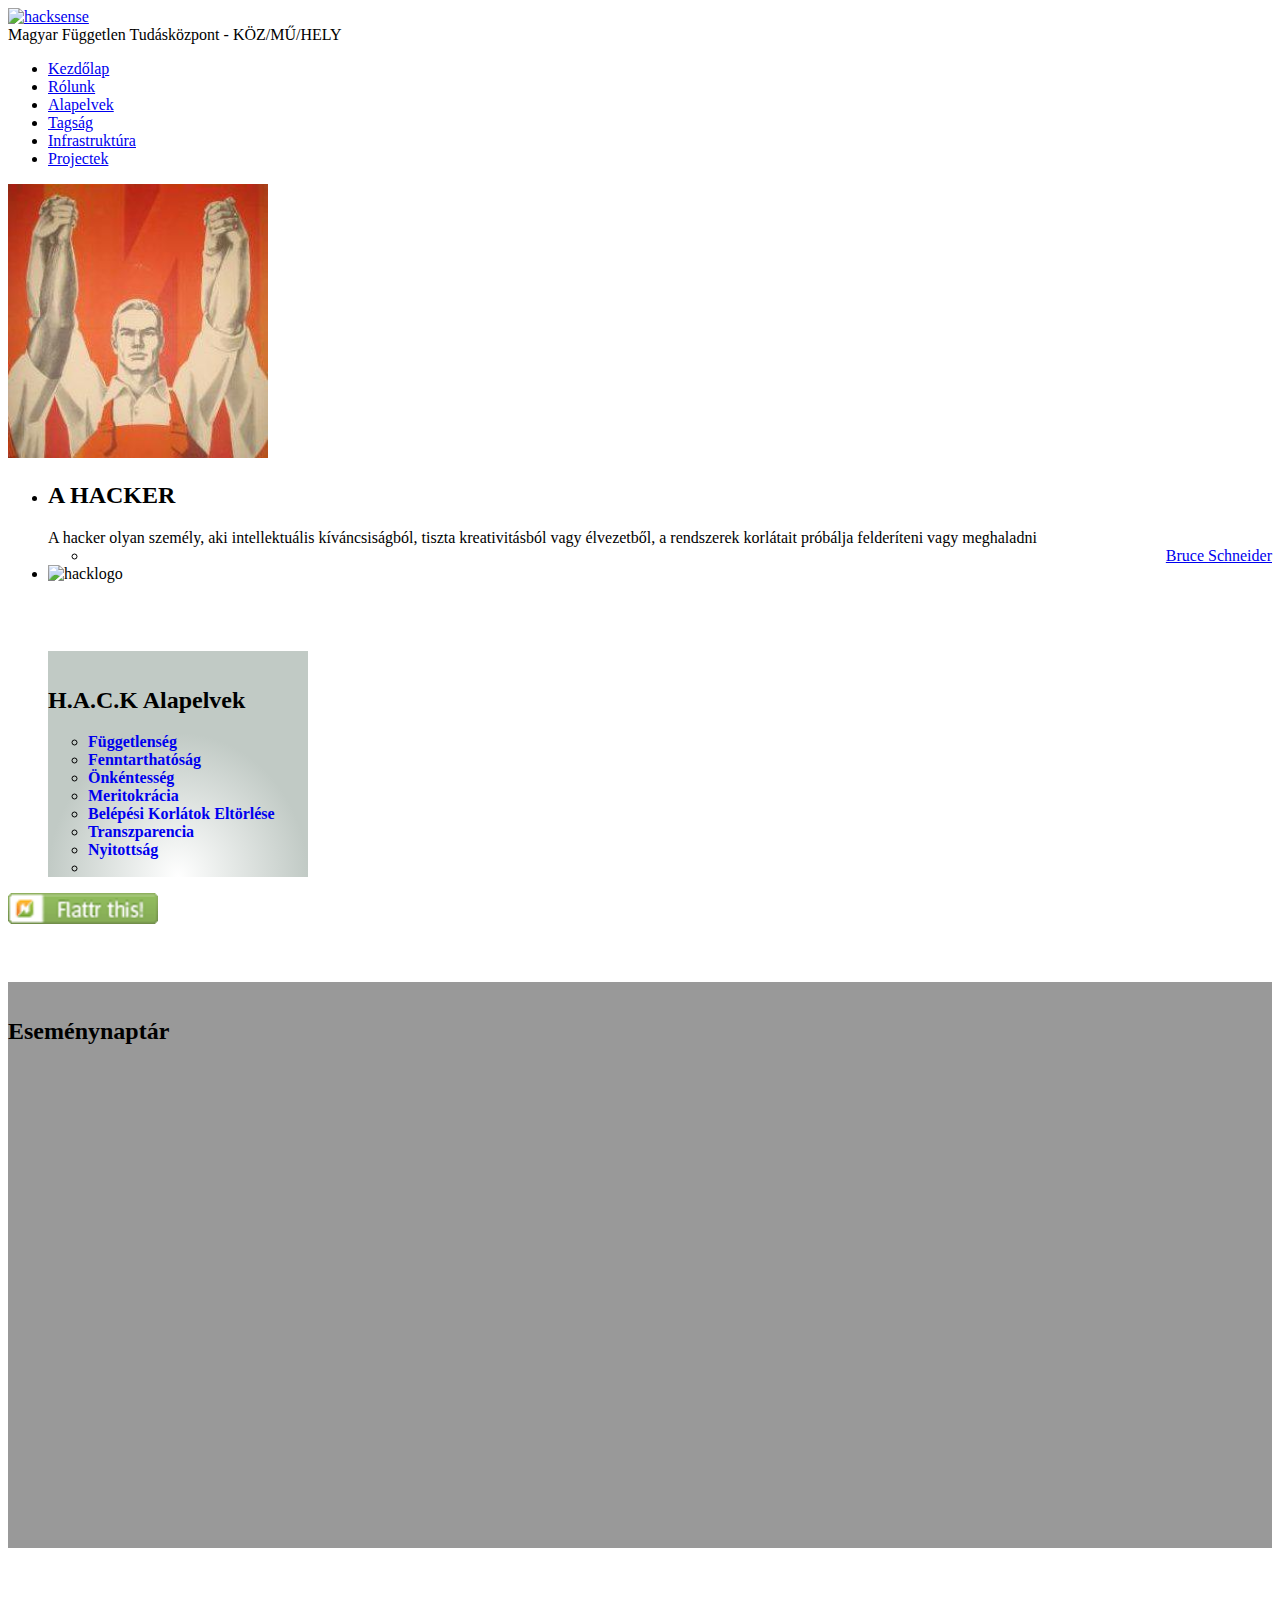
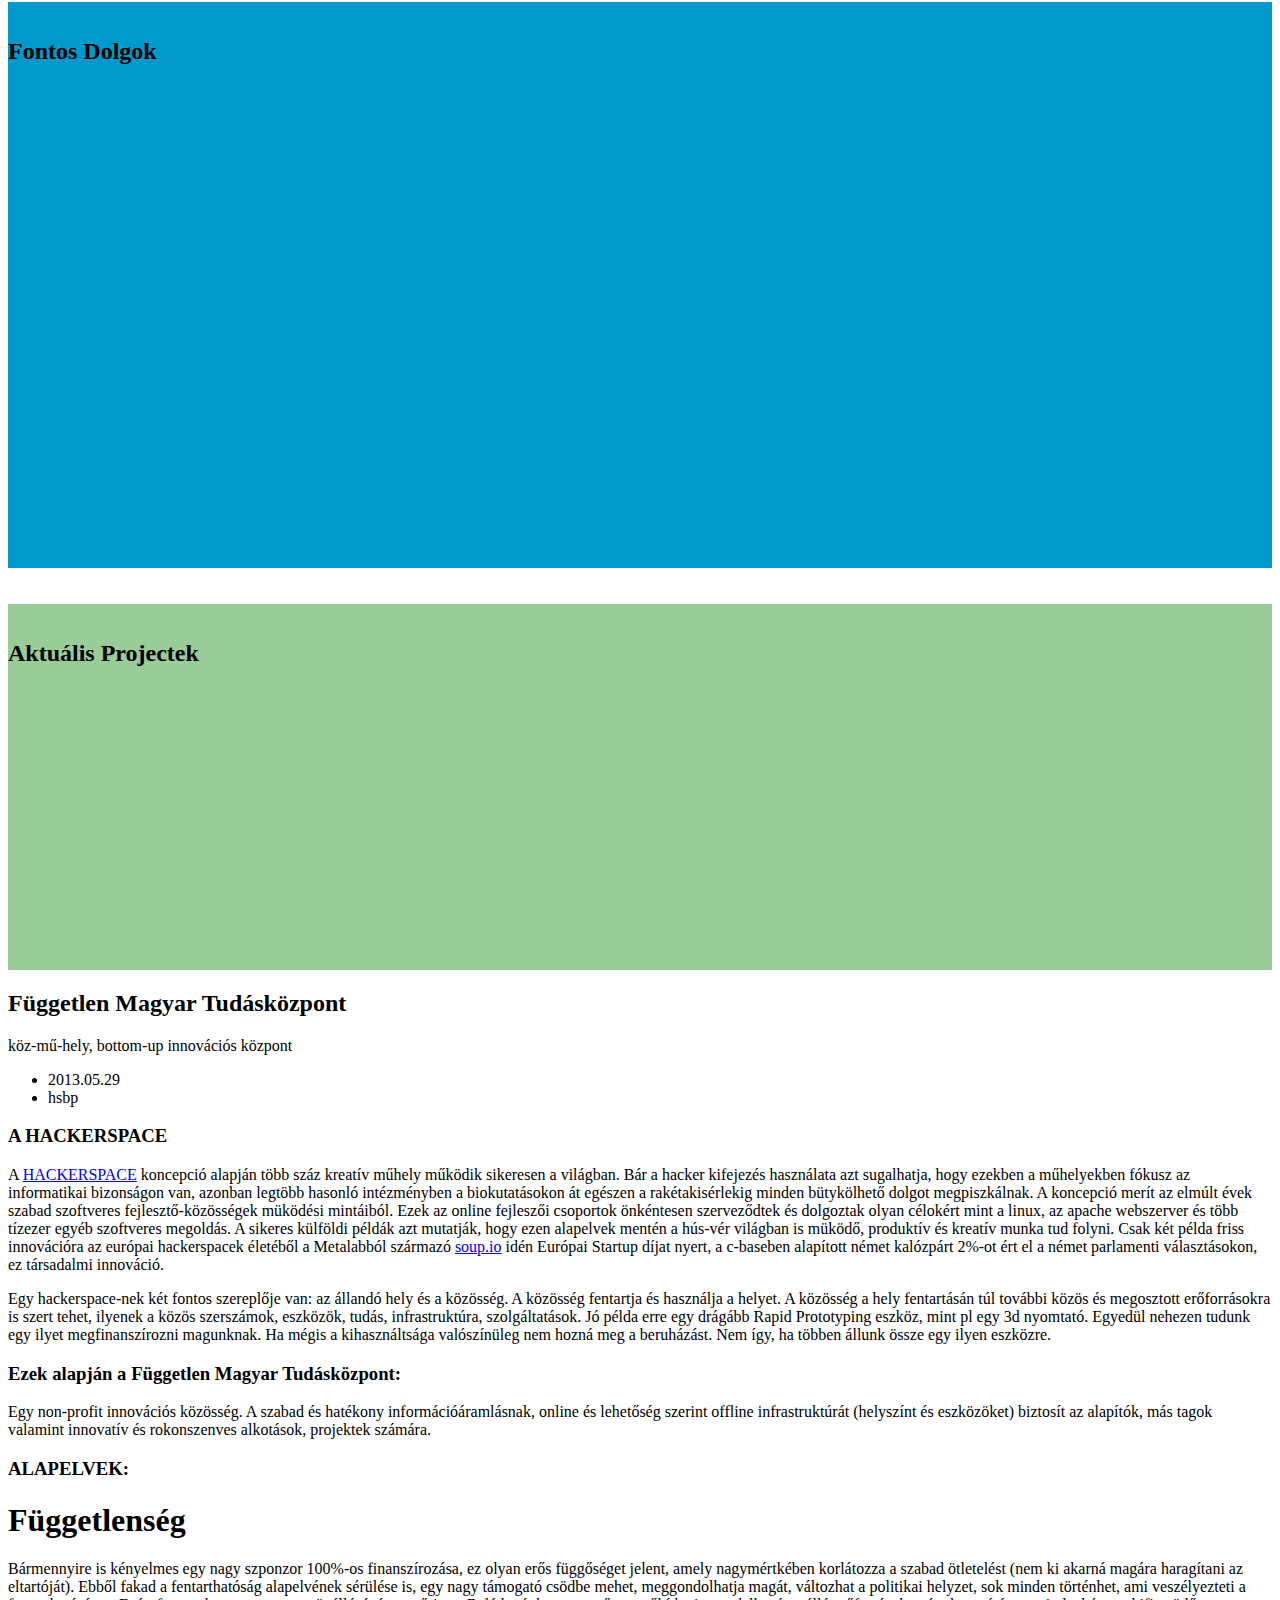
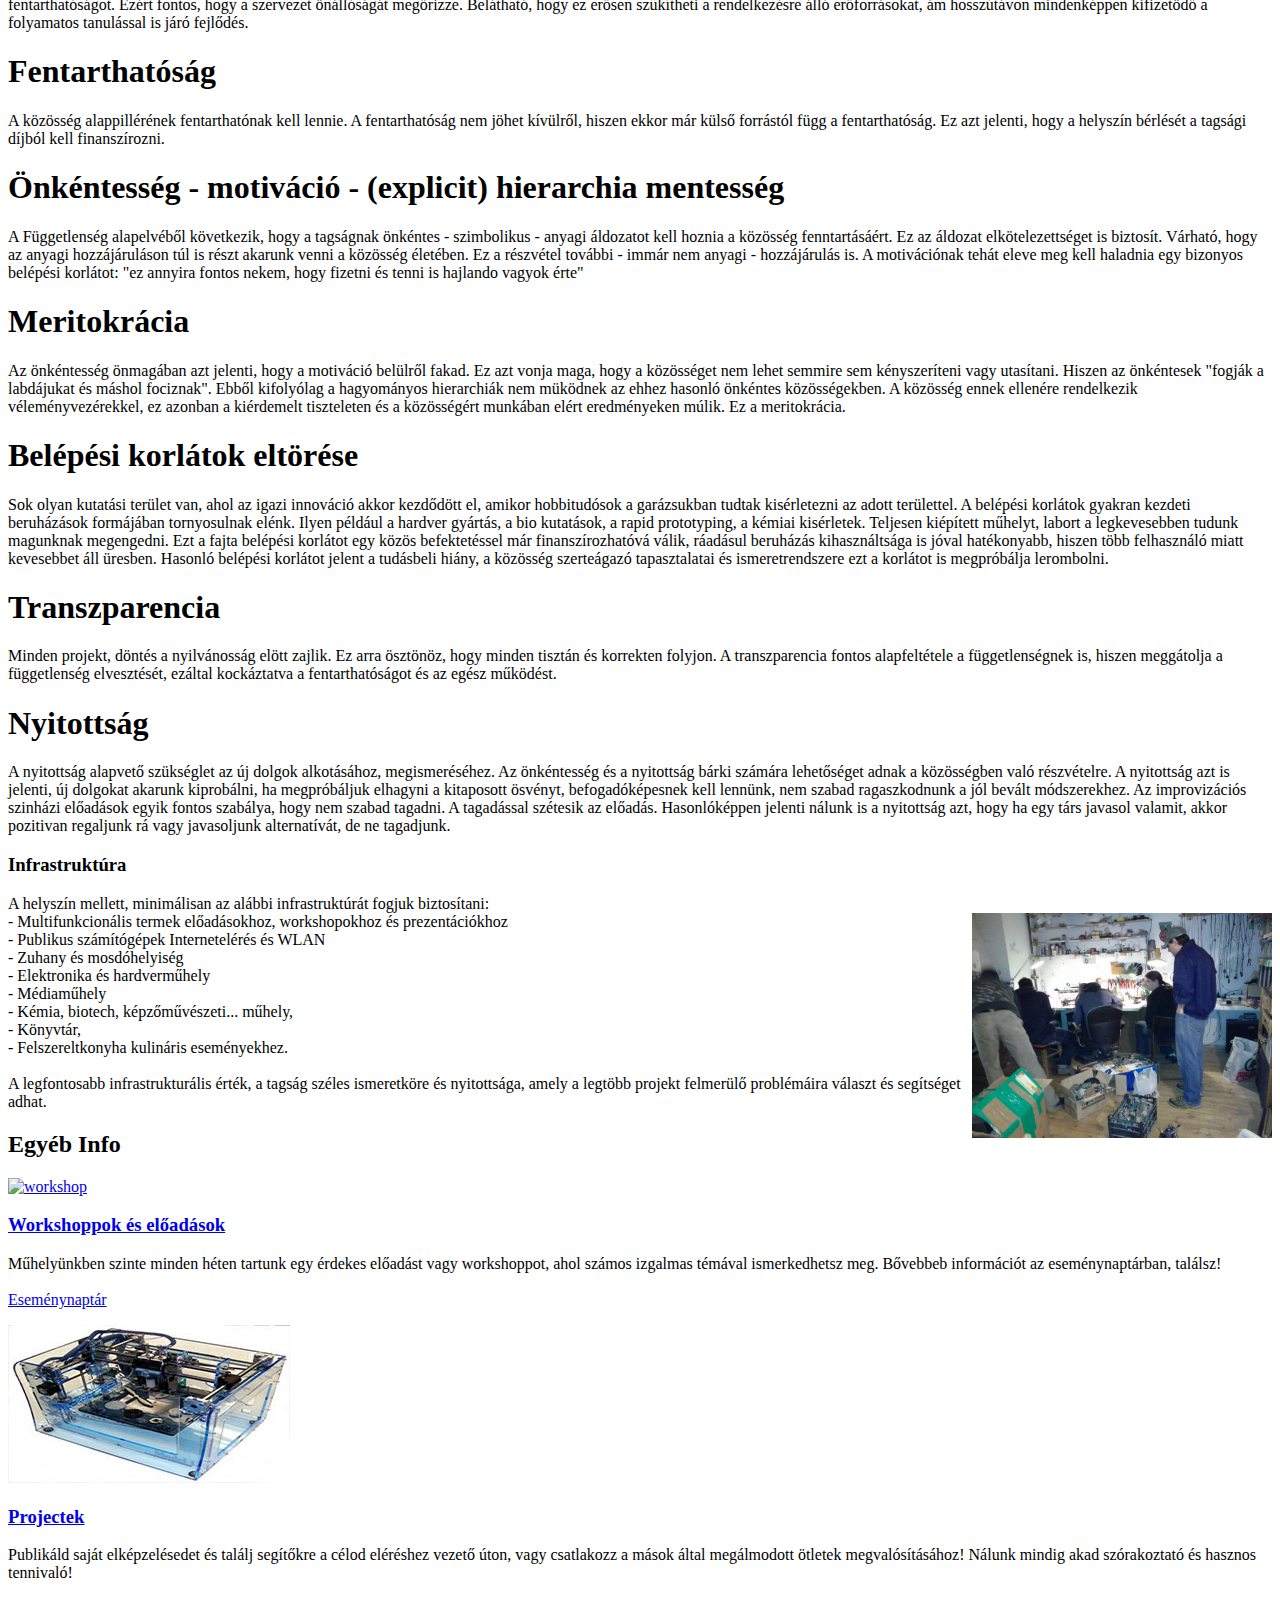
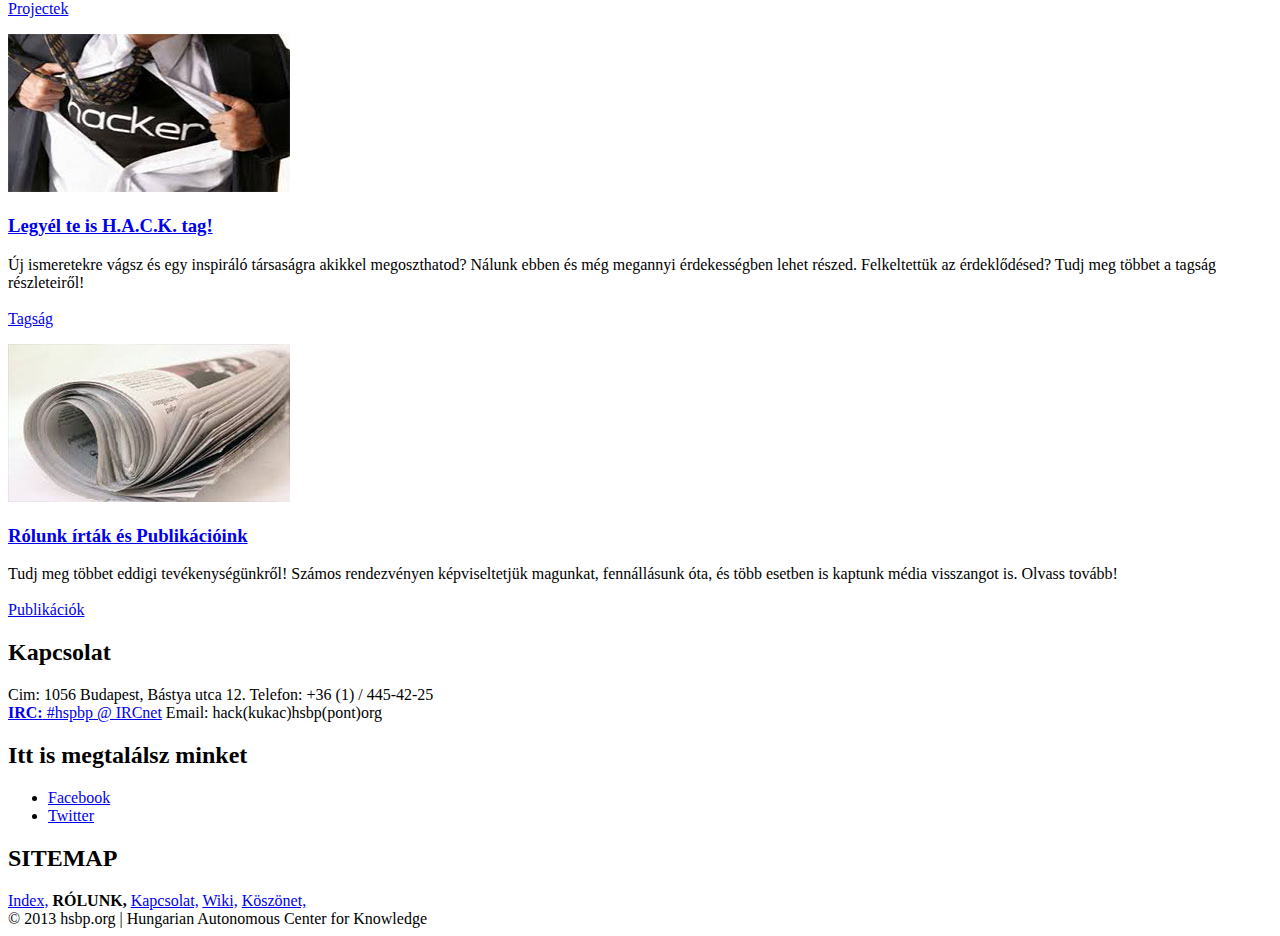
==== rolunk.html @ fc4efa39 "Merge cc0c137c4a1574e6e45fe74a46dc48fb0e672f43 into 960f0e9557096fedeb473e2501be652474345dc0" ====
<!DOCTYPE HTML>
<!--
	This page was created for the Hungarian Autonomous Center for Knowledge aka. H.A.C.K. On this page you will find info about    the H.A.C.K. organisation.
    Author: TesseracT 
    Mail: tesseract(at)mailbox(dot)hu
    Based on the template TXT from n33 on http://html5up.net
-->
<html>
<head>
<title>H.A.C.K. - Hungarian Autonomous Center for Knowledge</title>
<meta http-equiv="content-type" content="text/html; charset=utf-8" />
<meta name="description" content="This webpage was created to advertise the H.A.C.K. to new visitors." />
<meta name="keywords" content="hack, hackerspace, hacker, bastya utca, muhely" />
<link href="http://fonts.googleapis.com/css?family=Open+Sans:400,700|Open+Sans+Condensed:700" rel="stylesheet" />
<script src="js/jquery-1.9.1.min.js"></script>
<script src="js/config.js"></script>
<script src="js/skel.min.js"></script>
<script src="js/skel-ui.min.js"></script>
<script src="js/hsbp.js?v=201305262"></script>
<noscript>
<link rel="stylesheet" href="css/skel-noscript.css" />
<link rel="stylesheet" href="css/style.css" />
<link rel="stylesheet" href="css/style-desktop.css" />
</noscript>
<style>
li.nobutton {
	list-style-type: none;
}
#brucequote {
	text-align: right
}
#alapelvek_conainer {
	padding-top: 1em;
	width: 260px;
	background: #C1CAC5;
}
a.alapelvek_lista {
	text-decoration: none;
}
a.alapelvek_lista:hover {
	text-transform: uppercase;
	background: #000;
	color: #FFF;
	border-radius: 4px;
	padding: 10px;
}
#alapelvek {
	text-transform: capitalize;
	font-weight: bold;
	width: 260px;
	/* CSS Gradient Effect */ 
	background-image: -ms-radial-gradient(center bottom, ellipse farthest-side, #FFFFFF 0%, #C1CAC5 100%);
	background-image: -moz-radial-gradient(center bottom, ellipse farthest-side, #FFFFFF 0%, #C1CAC5 100%);
	background-image: -o-radial-gradient(center bottom, ellipse farthest-side, #FFFFFF 0%, #C1CAC5 100%);
	background-image: -webkit-gradient(radial, center bottom, 0, center bottom, 487, color-stop(0, #FFFFFF), color-stop(1, #C1CAC5));
	background-image: -webkit-radial-gradient(center bottom, ellipse farthest-side, #FFFFFF 0%, #C1CAC5 100%);
	background-image: radial-gradient(ellipse farthest-side at center bottom, #FFFFFF 0;/* /CSS Gradient Effect */
}
#calendarbox {
}
#importantbox {
}
#projectbox {
}
</style>
</head><body>

<!-- Header -->
<header id="header">
  <div id="hacksensecontainer"><a href="#" id="logo"><img id="hacksense" width="140" height="45" alt="hacksense" src="http://vsza.hu/hacksense-png/"></a></div>
  <div class="logo">
    <div class="bylineheader">Magyar Független Tudásközpont - KÖZ/MŰ/HELY</div>
  </div>
</header>
<!-- /Header --> 

<!-- Nav -->
<nav id="nav" class="skel-ui-fixed">
  <ul>
    <li><a href="index.html">Kezdőlap</a></li>
    <li class="current_page_item"><a href="rolunk.html">Rólunk</a></li>
    <li><a href="#alapelvek" class="scroll">Alapelvek</a></li>
    <li><a href="#">Tagság</a></li>
    <li><a href="#infrastruktura" class="scroll">Infrastruktúra</a></li>
    <li><a href="#">Projectek</a></li>
  </ul>
</nav>
<!-- /Nav --> 

<!-- Main -->
<div id="main-wrapper">
  <div id="main" class="container">
    <div class="row">
      <div class="3u">
        <div class="sidebar"> 
          
          <!-- Sidebar -->
          
          <section> 
            <!-- Hackerek -->
            <div class="hackers"> <img class="centered dropshadow rounded20" width="260" src="images/elvtars.jpg" alt="elvtars image">
              <ul class="style2">
                <li>
                  <article class="is-post-summary">
                    <h2 class="centered"> A HACKER </h2>
                    <section class="leftalign">A hacker olyan személy, aki intellektuális kíváncsiságból, tiszta kreativitásból vagy élvezetből, a rendszerek korlátait próbálja felderíteni vagy meghaladni
                      <ul id="brucequote" class="meta">
                        <li class="comments "><a target="_blank" href="http://www.mediakutato.hu/cikk/2002_03_osz/01_hackerek/03.html">Bruce Schneider</a></li>
                      </ul>
                    </section>
                  </article>
                  
                  <!-- /Hackerek --> 
                </li>
                <!-- Hacklogo -->
                <li>
                  <article class="is-post-summary"><img height="195" width="260"  src="images/hack.gif" alt="hacklogo"> </article>
                </li>
                <!-- /Hacklogo -->
              </ul>
              <br>
              <br>
              <ul>
                <!-- Alapelvek -->
                <li class="nobutton">
                  <article class="is-post-summary">
                    <div class="dropshadow rounded20 centered" id="alapelvek_conainer">
                      <h2>H.A.C.K Alapelvek</h2>
                      <div id="alapelvek" class="centered rounded20">
                        <ul class="">
                          <li><a class="alapelvek_lista" href="#fuggetlenseg">függetlenség</a></li>
                          <li><a class="alapelvek_lista" href="#fenntarthatosag">fenntarthatóság</a></li>
                          <li><a class="alapelvek_lista" href="#onkentesseg">önkéntesség</a></li>
                          <li><a class="alapelvek_lista" href="#meritokracia">meritokrácia</a></li>
                          <li><a class="alapelvek_lista" href="#belepes">belépési korlátok eltörlése</a></li>
                          <li><a class="alapelvek_lista" href="#transzparencia">transzparencia</a></li>
                          <li><a class="alapelvek_lista" href="#nyitottsag">nyitottság</a></li>
                          <li>&nbsp;</li>
                        </ul>
                      </div>
                    </div>
                  </article>
                </li>
              </ul>
              <!-- Alapelvek --> 
              
              <!-- Flattr-->
              <div class="centered" > <a target="_blank"  href="http://flattr.com/thing/16189/Hungarian-Autonomous-Center-for-Knowledge"><img class="pushdown" width="150"  alt="flatr"  src="images/flattr.gif"></a></div>
              <!-- /Flattr--> 
              <br>
              <br>
              <br>
              <!-- Esemenynaptar Doboz. A CSS valltozni fog ezekben a dobozokban ezert vannak itt definialva.-->
              <div  class="centered dropshadow rounded20" style="height:550px; background:#999; padding-top: 1em;">
                <h2>Eseménynaptár</h2>
                <div id="calendarbox"></div>
              </div>
              <!-- /Esemenynaptar Doboz--> 
              <br>
              <br>
              <br>
              <!-- Fontos Dolgok Doboz-->
              <div  class="centered dropshadow rounded20" style="height:550px; background:#09C; padding-top: 1em;">
                <h2>Fontos Dolgok</h2>
                <div id="importantbox"></div>
              </div>
              <!-- /Fontos dolgok Doboz--> 
              <br>
              <br>
              <div  class="centered dropshadow rounded20" style="height:350px; background:#9C9; padding-top: 1em;">
                <h2>Aktuális Projectek</h2>
                <div id="projectbox"></div>
              </div>
            </div>
            <!-- /Sidebar --> 
          </section>
        </div>
      </div>
      <div class="9u skel-cell-mainContent">
        <div class="content content-right"> 
          
          <!-- Content -->
          
          <article class="is-page-content">
            <header>
              <h2 style="line-height:inherit">Független Magyar Tudásközpont</h2>
              <span class="byline">köz-mű-hely, bottom-up innovációs központ</span>
              <ul class="meta">
                <li class="timestamp">2013.05.29</li>
                <li class="comments">hsbp</li>
              </ul>
            </header>
            <section>
              <h3>A HACKERSPACE</h3>
              <p>A <a target="_blank" href="http://en.wikipedia.org/wiki/Hackerspace">HACKERSPACE</a> koncepció alapján több száz kreatív műhely működik sikeresen a világban. Bár a hacker kifejezés használata azt sugalhatja, hogy ezekben a műhelyekben fókusz az informatikai bizonságon van, azonban legtöbb hasonló intézményben a biokutatásokon át egészen a rakétakisérlekig minden bütykölhető dolgot megpiszkálnak. A koncepció merít az elmúlt évek szabad szoftveres fejlesztő-közösségek müködési mintáiból. Ezek az online fejleszői csoportok önkéntesen szerveződtek és dolgoztak olyan célokért mint a linux, az apache webszerver és több tízezer egyéb szoftveres megoldás. A sikeres külföldi példák azt mutatják, hogy ezen alapelvek mentén a hús-vér világban is müködő, produktív és kreatív munka tud folyni. Csak két példa friss innovációra az európai hackerspacek életéből a Metalabból származó <a target="_blank" href="http://www.soup.io/">soup.io</a> idén Európai Startup díjat nyert, a c-baseben alapított német kalózpárt 2%-ot ért el a német parlamenti választásokon, ez társadalmi innováció.</p>
              <p>Egy hackerspace-nek két fontos szereplője van: az állandó hely és a közösség. A közösség fentartja és használja a helyet. A közösség a hely fentartásán túl további közös és megosztott erőforrásokra is szert tehet, ilyenek a közös szerszámok, eszközök, tudás, infrastruktúra, szolgáltatások. Jó példa erre egy drágább Rapid Prototyping eszköz, mint pl egy 3d nyomtató. Egyedül nehezen tudunk egy ilyet megfinanszírozni magunknak. Ha mégis a kihasználtsága valószínüleg nem hozná meg a beruházást. Nem így, ha többen állunk össze egy ilyen eszközre.</p>
              <h3>Ezek alapján a Független Magyar Tudásközpont:</h3>
              <p>Egy non-profit innovációs közösség. A szabad és hatékony információáramlásnak, online és lehetőség szerint offline infrastruktúrát (helyszínt és eszközöket) biztosít az alapítók, más tagok valamint innovatív és rokonszenves alkotások, projektek számára.</p>
              <h3>ALAPELVEK:</h3>
              <a name="fuggetlenseg" id="fuggetlenseg"></a>
              <h1>Függetlenség</h1>
              <p>Bármennyire is kényelmes egy nagy szponzor 100%-os finanszírozása, ez olyan erős függőséget jelent, amely nagymértkében korlátozza a szabad ötletelést (nem ki akarná magára haragítani az eltartóját). Ebből fakad a fentarthatóság alapelvének sérülése is, egy nagy támogató csödbe mehet, meggondolhatja magát, változhat a politikai helyzet, sok minden történhet, ami veszélyezteti a fentarthatóságot. Ezért fontos, hogy a szervezet önállóságát megőrizze.
                Belátható, hogy ez erősen szűkítheti a rendelkezésre álló erőforrásokat, ám hosszútávon mindenképpen kifizetödő a folyamatos tanulással is járó fejlődés.</p>
              <a name="fenntarthatosag" id="fenntarthatosag"></a>
              <h1>Fentarthatóság</h1>
              <p>A közösség alappillérének fentarthatónak kell lennie. A fentarthatóság nem jöhet kívülről, hiszen ekkor már külső forrástól függ a fentarthatóság. Ez azt jelenti, hogy a helyszín bérlését a tagsági díjból kell finanszírozni.</p>
              <a name="onkentesseg" id="onkentesseg"></a>
              <h1>Önkéntesség - motiváció - (explicit) hierarchia mentesség</h1>
              <p>A Függetlenség alapelvéből következik, hogy a tagságnak önkéntes - szimbolikus - anyagi áldozatot kell hoznia a közösség fenntartásáért. Ez az áldozat elkötelezettséget is biztosít. Várható, hogy az anyagi hozzájáruláson túl is részt akarunk venni a közösség életében. Ez a részvétel további - immár nem anyagi - hozzájárulás is. A motivációnak tehát eleve meg kell haladnia egy bizonyos belépési korlátot: "ez annyira fontos nekem, hogy fizetni és tenni is hajlando vagyok érte"</p>
              <a name="meritkracia" id="meritokracia"></a>
              <h1>Meritokrácia</h1>
              <p>Az önkéntesség önmagában azt jelenti, hogy a motiváció belülről fakad. Ez azt vonja maga, hogy a közösséget nem lehet semmire sem kényszeríteni vagy utasítani. Hiszen az önkéntesek "fogják a labdájukat és máshol fociznak". Ebből kifolyólag a hagyományos hierarchiák nem müködnek az ehhez hasonló önkéntes közösségekben. A közösség ennek ellenére rendelkezik véleményvezérekkel, ez azonban a kiérdemelt tiszteleten és a közösségért munkában elért eredményeken múlik. Ez a meritokrácia.</p>
              <a name="belepes" id="belepes"></a>
              <h1>Belépési korlátok eltörése</h1>
              <p>Sok olyan kutatási terület van, ahol az igazi innováció akkor kezdődött el, amikor hobbitudósok a garázsukban tudtak kisérletezni az adott területtel. A belépési korlátok gyakran kezdeti beruházások formájában tornyosulnak elénk. Ilyen például a hardver gyártás, a bio kutatások, a rapid prototyping, a kémiai kisérletek. Teljesen kiépített műhelyt, labort a legkevesebben tudunk magunknak megengedni. Ezt a fajta belépési korlátot egy közös befektetéssel már finanszírozhatóvá válik, ráadásul beruházás kihasználtsága is jóval hatékonyabb, hiszen több felhasználó miatt kevesebbet áll üresben.
                Hasonló belépési korlátot jelent a tudásbeli hiány, a közösség szerteágazó tapasztalatai és ismeretrendszere ezt a korlátot is megpróbálja lerombolni.</p>
              <a name="transzparencia" id="transzparencia"></a>
              <h1>Transzparencia</h1>
              <p>Minden projekt, döntés a nyilvánosság elött zajlik. Ez arra ösztönöz, hogy minden tisztán és korrekten folyjon.
                A transzparencia fontos alapfeltétele a függetlenségnek is, hiszen meggátolja a függetlenség elvesztését, ezáltal kockáztatva a fentarthatóságot és az egész működést.</p>
              <a name="nyitottsag" id="nyitottsag"></a>
              <h1>Nyitottság</h1>
              <p>A nyitottság alapvető szükséglet az új dolgok alkotásához, megismeréséhez. Az önkéntesség és a nyitottság bárki számára lehetőséget adnak a közösségben való részvételre. A nyitottság azt is jelenti, új dolgokat akarunk kiprobálni, ha megpróbáljuk elhagyni a kitaposott ösvényt, befogadóképesnek kell lennünk, nem szabad ragaszkodnunk a jól bevált módszerekhez.
                Az improvizációs szinházi előadások egyik fontos szabálya, hogy nem szabad tagadni. A tagadással szétesik az előadás. Hasonlóképpen jelenti nálunk is a nyitottság azt, hogy ha egy társ javasol valamit, akkor pozitivan regaljunk rá vagy javasoljunk alternatívát, de ne tagadjunk.</p>
              <a name="infrastruktura" id="infrastruktura"></a>
              <h3>Infrastruktúra</h3>
              <p>A helyszín mellett, minimálisan az alábbi infrastruktúrát fogjuk biztosítani:<br>
                <img class="rounded20 dropshadow" style="float:right;" width="300" src="images/hacking.jpg" alt="hackers hacking"> - Multifunkcionális termek előadásokhoz, workshopokhoz és prezentációkhoz<br>
                - Publikus számítógépek Internetelérés és WLAN<br>
                - Zuhany és mosdóhelyiség<br>
                - Elektronika és hardverműhely<br>
                - Médiaműhely<br>
                - Kémia, biotech, képzőművészeti... műhely,<br>
                - Könyvtár,<br>
                - Felszereltkonyha kulináris eseményekhez.<br>
                <br>
                A legfontosabb infrastrukturális érték, a tagság széles ismeretköre és
                nyitottsága, amely a legtöbb projekt felmerülő problémáira választ és segítséget
                adhat. 
            </section>
          </article>
          
          <!-- /Content --> 
          
        </div>
      </div>
    </div>
    <div class="row">
      <div class="12u"> 
        
        <!-- 4Bejegyzés Doboz -->
        <section class="is-features">
          <h2 class="major"><span>Egyéb Info</span></h2>
          <div>
            <div class="row">
              <div class="3u"> 
                
                <!-- Bejegyzés 1 -->
                <section class="is-feature"> <a href="#" class="image image-full"><img class="dropshadow" src="images/workshopp.png" alt="workshop" /></a>
                  <h3><a href="#">Workshoppok és előadások</a></h3>
                  <p>Műhelyünkben szinte minden héten tartunk egy érdekes előadást vagy workshoppot, ahol számos izgalmas témával ismerkedhetsz meg. Bővebbeb információt az eseménynaptárban, találsz!<br>
                    <br>
                    <a href="#" class="button">Eseménynaptár</a></p>
                </section>
                <!-- /Bejegyzés 1 --> 
                
              </div>
              <div class="3u"> 
                
                <!-- Bejegyzés 2 -->
                <section class="is-feature"> <a href="#" class="image image-full"><img src="images/3dprinter.jpg" class="dropshadow" alt="project" /></a>
                  <h3><a href="#">Projectek</a></h3>
                  <p>Publikáld saját elképzelésedet és találj segítőkre a célod eléréshez vezető úton, vagy csatlakozz a mások által megálmodott ötletek megvalósításához! Nálunk mindig akad szórakoztató és hasznos tennivaló!<br>
                    <br>
                    <a href="#" class="button button-alt">Projectek</a></p>
                </section>
                <!-- /Bejegyzés 2 --> 
                
              </div>
              <div class="3u"> 
                
                <!-- Bejegyzés 3 -->
                <section class="is-feature"> <a href="#" class="image image-full"><img class="dropshadow" src="images/becomehacker.jpg" alt="" /></a>
                  <h3><a href="#">Legyél te is H.A.C.K. tag!</a></h3>
                  <p>Új ismeretekre vágsz és egy inspiráló társaságra akikkel megoszthatod? Nálunk ebben és még megannyi érdekességben lehet részed. Felkeltettük az érdeklődésed? Tudj meg többet a tagság részleteiről!<br>
                    <br>
                    <a href="#" class="button ">Tagság</a></p>
                </section>
                <!-- /Bejegyzés 3 --> 
                
              </div>
              <div class="3u"> 
                
                <!-- Bejegyzés 4 -->
                <section class="is-feature"> <a href="#" class="image image-full"><img class="dropshadow" src="images/newspaper.jpg" alt="" /></a>
                  <h3><a href="http://getlamp.com">Rólunk írták és Publikációink</a></h3>
                  <p>Tudj meg többet eddigi tevékenységünkről! Számos rendezvényen képviseltetjük magunkat, fennállásunk óta, és több esetben is kaptunk média visszangot is. Olvass tovább!<br>
                    <br>
                    <a href="#" class="button button-alt">Publikációk</a></p>
                </section>
                <!-- /Bejegyzés 4 --> 
                
              </div>
            </div>
          </div>
        </section>
        <!-- /4Bejegyzés Doboz --> 
        
      </div>
    </div>
  </div>
</div>
<!-- /Main -->

<footer id="footer" class="container">
  <div class="row">
    <div class="12u"> 
      <!-- Kapcsolat -->
      <section> <a name="contact" id="contact"></a>
        <h2 class="major"><span>Kapcsolat</span></h2>
        Cim: 1056 Budapest, Bástya utca 12. Telefon: +36 (1) / 445-42-25 <br>
        <a href="#"><b>IRC:</b> #hspbp @ IRCnet</a> Email: hack(kukac)hsbp(pont)org </section>
      <!-- /Kapcsolat --> 
      <!-- Social -->
      <section>
        <h2 class="major"><span>Itt is megtalálsz minket</span></h2>
        <ul class="contact">
          <li><a href="http://www.facebook.com/hackerspace.budapest" target="_blank" class="facebook">Facebook</a></li>
          <li><a href="http://twitter.com/hackerspacebp" target="_blank" class="twitter">Twitter</a></li>
        </ul>
      </section>
      <!-- /Social --> 
      <!-- Sitemap -->
      <section>
        <h2 class="major"><span>SITEMAP</span></h2>
        <a href="index.html">Index,</a> <b>RÓLUNK,</b> <a href="#">Kapcsolat,</a> <a href="http//hsbp.org">Wiki,</a> <a href="#">Köszönet,</a> 
        <!-- /Sitemap -->
        
        <div class="row"> 
          
          <!-- Copyright -->
          <div id="copyright"> &copy; 2013 hsbp.org | Hungarian Autonomous Center for Knowledge </div>
          <!-- /Copyright --> 
          
        </div>
      </section>
    </div>
  </div>
</footer>
<!-- /Footer -->

</body>
</html>
---- css/style.css ----
/*
Ez a file minig betöltődik. Itt található a legtöbb tartalmi elemre vonatkozó defeinició
*/

/*
 Globális stilus definiciók az arculathoz 
 */

* {
	-moz-box-sizing: border-box;
	-webkit-box-sizing: border-box;
	-o-box-sizing: border-box;
	-ms-box-sizing: border-box;
	box-sizing: border-box;
}
body {
	font-family: 'Open Sans', sans-serif;
	font-weight: 400;
	background: #f2f5f3;
	color: #6b7770;
	font-size: 11.5pt;
	line-height: 2em;
}
h1, h2, h3, h4, h5, h6, h7 {
	font-family: 'Open Sans Condensed', sans-serif;
	font-weight: 700;
	text-transform: uppercase;
	color: #6b7770;
}
h1 a, h2 a, h3 a, h4 a, h5 a, h6 a, h7 a {
	text-decoration: none;
	color: inherit;
}
h2.major {
	position: relative;
	border-top: solid 5px #e7eae8;
}
h2.major span {
	background: #fff;
	position: relative;
	display: inline-block;
}
#footer h2.major span {
	background: #f2f5f3;
}
a {
	color: #006376;
	text-decoration: underline;
}
a:hover {
	text-decoration: blink;
}
form {
}
form input, form select, form textarea {
	-webkit-appearance: none;
}
br.clear {
	clear: both;
}
p, ul, ol, dl, table {
	margin-bottom: 3em;
}
section, article {
	margin-bottom: 6em;
}
section > :last-child, article > :last-child {
	margin-bottom: 0;
}
section:last-child, article:last-child {
	margin-bottom: 0;
}
.image {
	position: relative;
	display: inline-block;
	border-radius: 8px;
}
.image img {
	display: block;
	width: 100%;
	border-radius: 8px;
}
/*********************************
Egyéni Oszálydefiníciók
*********************************/
.centered {
	text-align: center;
}
.leftalign {
	text-align: left;
}
.rightalign {
	text-align: right;
}
.rounded20 {
	border-radius: 20px;
}
.rounded10 {
	border-radius: 10px;
}
/*Header Szlogen*/

.byline {
	display: block;
	font-family: 'Open Sans Condensed', sans-serif;
	font-weight: 700;
	color: #c1cac5;
}
.bylineheader {
	text-align: center;
	text-decoration: none;
	font-family: 'Open Sans Condensed', sans-serif;
	font-weight: 700;
	color: #000;
}
/*/Header Szlogen*/	
/* Gomb lenyomás effekt */
.pushdown {
	border-radius: 8px;
	-moz-border-radius: 8px;
	-webkit-border-radius: 8px;
	box-shadow: 0px 3px 5px #000;
	-moz-box-shadow: 0px 3px 5px #000;
	-webkit-box-shadow: 0px 3px 5px #000;
}
.pushdown:hover {
	position: relative;
	top: 3px;
	color: #fqq;
	box-shadow: none;
	-moz-box-shadow: none;
	-webkit-box-shadow: none;
}
/* /Gomb lenyomás effekt */
/*Drop shadow effect*/
.dropshadow {
	-webkit-box-shadow: 10px 10px 5px 0px rgba(0,0,0,0.75);
	-moz-box-shadow: 10px 10px 5px 0px rgba(0,0,0,0.75);
	box-shadow: 10px 10px 5px 0px rgba(0,0,0,0.75);
}
/*/Drop shadow effect*/
/*********************************
/Egyéni Oszálydefiníciók
*********************************/
/*/Globális stilus definiciók az arculathoz*/
 
 /********************************
 Egyedi tartalmi elemek definiciói
 *********************************/
 
/*
 Hacksense Doboz 
 */
#hacksensecontainer {
	z-index: 0;
	position: fixed;
	top: -45px;
}
#hacksense {
	border-radius: 5px;
}
#abouthack {
	text-align: justify;
}
/********************************
 /Egyedi tartalmi elemek definiciói
 *********************************/
		
		/*
		Az alábbiak a pixelated effektet adják a bannerhez, és a képekhez. Ez egy trükk amivel kicsit elmaszkolható a képek torzulása ahogy válltozik a felbontés. Ha kiszeded az alábbiakat akkor élesebb, de esetenként csúnyán eltoryzult képeket kapsz.
		
		*/
		
.image:before {
	content: '';
	position: absolute;
	left: 0;
	top: 0;
	width: 100%;
	height: 100%;
	background: url('images/overlay.png');
	opacity: 0.2;
	border-radius: 8px;
}
.image-full {
	display: block;
	width: 100%;
	margin: 0 0 2em 0;
}
.image-left {
	float: left;
	margin: 0 2em 2em 0;
}
.image-centered {
	display: block;
	margin: 0 0 2em 0;
}
.image-centered img {
	margin: 0 auto;
	width: auto;
}
.button {
	display: inline-block;
	font-family: 'Open Sans Condensed', sans-serif;
	font-weight: 700;
	text-transform: uppercase;
	text-decoration: none;
	background: #e3daa8;
	color: #fff;
	border-radius: 8px;
	outline: 0;
	-moz-transition: background-color .2s ease-in-out;
	-webkit-transition: background-color .2s ease-in-out;
	-o-transition: background-color .2s ease-in-out;
	-ms-transition: background-color .2s ease-in-out;
	transition: background-color .2s ease-in-out;
}
.button:hover {
	background: #ebe3b2;
}
.button-alt {
	background: #c1cac5;
}
.button-alt:hover {
	background: #ccd5d0;
}
.actions {
}
ul.style1 {
	list-style: disc;
	padding-left: 1.5em;
}
ul.style2 {
}
ul.style2 > li {
	border-top: solid 2px #e7eae8;
	padding-top: 2.35em;
	margin-top: 2.35em;
}
ul.style2 > li:first-child {
	border-top: 0;
	padding-top: 0;
	margin-top: 0;
}
ul.contact {
}
ul.contact li {
	position: relative;
	display: inline-block;
	margin: 0 0.25em 0 0.25em;
	top: 0;
	-moz-transition: top .15s ease-in-out;
	-webkit-transition: top .15s ease-in-out;
	-o-transition: top .15s ease-in-out;
	-ms-transition: top .15s ease-in-out;
	transition: top .15s ease-in-out;
}
ul.contact li a {
	display: block;
	position: relative;
	background: #c1cac5 url('images/icons-contact.png');
	width: 48px;
	height: 48px;
	text-indent: -9999em;
	border-radius: 6px;
	outline: 0;
	-moz-transition: background-color .2s ease-in-out;
	-webkit-transition: background-color .2s ease-in-out;
	-o-transition: background-color .2s ease-in-out;
	-ms-transition: background-color .2s ease-in-out;
	transition: background-color .2s ease-in-out;
}
ul.contact li a.facebook {
	background-position: 0px 0px;
}
ul.contact li:hover a.facebook {
	background-color: #3C5A98;
}
ul.contact li a.twitter {
	background-position: -48px 0px;
}
ul.contact li:hover a.twitter {
	background-color: #2DAAE4;
}
ul.contact li a.rss {
	background-position: -96px 0px;
}
ul.contact li:hover a.rss {
	background-color: #F2600B;
}
ul.contact li a.dribbble {
	background-position: -144px 0px;
}
ul.contact li:hover a.dribbble {
	background-color: #C4376B;
}
ul.contact li a.linkedin {
	background-position: -192px 0px;
}
ul.contact li:hover a.linkedin {
	background-color: #006599;
}
ul.contact li a.tumblr {
	background-position: -240px 0px;
}
ul.contact li:hover a.tumblr {
	background-color: #31516A;
}
ul.contact li a.googleplus {
	background-position: -288px 0px;
}
ul.contact li:hover a.googleplus {
	background-color: #DA2713;
}
ul.contact li:hover {
	top: -5px;
}
ul.contact li:active {
	top: 0;
}
ul.special {
}
ul.special li {
	position: relative;
	display: inline-block;
	margin: 0 1.5em 0 1.5em;
	top: 0;
	-moz-transition: top .15s ease-in-out;
	-webkit-transition: top .15s ease-in-out;
	-o-transition: top .15s ease-in-out;
	-ms-transition: top .15s ease-in-out;
	transition: top .15s ease-in-out;
}
ul.special li:hover {
	top: -10px;
}
ul.special li:hover a {
	background: #b9d2ce;
}
ul.special a {
	display: block;
	position: relative;
	background: #c1cac5;
	width: 12em;
	height: 12em;
	border-radius: 6em;
	text-indent: -9999em;
	outline: 0;
	-moz-transition: background-color .2s ease-in-out;
	-webkit-transition: background-color .2s ease-in-out;
	-o-transition: background-color .2s ease-in-out;
	-ms-transition: background-color .2s ease-in-out;
	transition: background-color .2s ease-in-out;
}
ul.special a:before {
	content: '';
	position: absolute;
	width: 128px;
	height: 128px;
	left: 50%;
	top: 50%;
	margin-top: -64px;
	margin-left: -64px;
	background: url('images/icons-special.png');
}
ul.special a.clipboard:before {
	background-position: 0px 0px;
}
ul.special a.community:before {
	background-position: -128px 0px;
}
ul.special a.flask:before {
	background-position: -256px 0px;
}
ul.special a.contact:before {
	background-position: -384px 0px;
}
ul.meta {
	font-size: 0.85em;
	color: #a1aaa5;
}
ul.meta li {
	position: relative;
	display: inline-block;
	padding-left: 24px;
	margin-left: 1em;
}
ul.meta li a {
	color: inherit;
	outline: 0;
}
ul.meta li:first-child {
	margin-left: 0;
}
ul.meta li:before {
	content: '';
	display: block;
	position: absolute;
	width: 16px;
	height: 16px;
	left: 0;
	top: 50%;
	margin-top: -8px;
	background: url('images/icons-meta.png');
}
ul.meta li.timestamp:before {
	background-position: 0px 0px;
}
ul.meta li.comments:before {
	background-position: -16px 0px;
}
/* itt a vége a pixelizálónak */
	

/*********************************************************************************
 Itt módisithatod az egyes paragrafusok stilusjegyeit                                                   
*********************************************************************************/

.is-highlight {
	text-align: center;
}
.is-features {
}
.is-feature {
}
.is-blog {
}
.is-post {
}
.is-page-content {
}
/*********************************************************************************
/* A Banner definiciói                                                              
*********************************************************************************/

#banner-wrapper {
	position: relative;
	background: url('../images/banner.jpg') center center no-repeat;
	background-size: cover;
	z-index: 1;
}
/*
			 a pixelizáló
		*/

#banner-wrapper:before {
	content: '';
	position: absolute;
	left: 0;
	top: 0;
	width: 100%;
	height: 100%;
	background: url('images/overlay.png');
	opacity: 0.175;
}
#main-wrapper {
	background: #fff;
	border-top: solid 5px #e3daa8;
	border-bottom: solid 5px #c1cac5;
}
/*
 /a pixelizáló
*/

#banner {
	position: relative;
	background: rgba(21, 28, 23, 0.95);
	text-align: center;
	z-index: 2;
}
#banner:before {
	content: '';
	position: absolute;
	left: 0;
	top: 0;
	width: 100%;
	height: 100%;
	background: url('images/highlight.png') center center;
	background-size: 100% 200%;
}
#banner:after {
	content: '';
	position: absolute;
	left: 0;
	top: 0;
	width: 100%;
	height: 100%;
	background: url('images/overlay.png');
	opacity: 0.25;
}
#banner > * {
	position: relative;
	z-index: 3;
}
#banner h2 {
	color: #fff;
}
#banner .byline {
	color: #575d59;
}
#banner .button {
	color: #b4b7b5;
	background: transparent !important;
	border: solid 4px rgba(87, 93, 89, 0.35);
	border-radius: 16px;
	-moz-transition: border-color .2s ease-in-out, color .2s ease-in-out;
	-webkit-transition: border-color .2s ease-in-out, color .2s ease-in-out;
	-o-transition: border-color .2s ease-in-out, color .2s ease-in-out;
	-ms-transition: border-color .2s ease-in-out, color .2s ease-in-out;
	transition: border-color .2s ease-in-out, color .2s ease-in-out;
}
#banner .button:hover {
	color: #e4e7e5;
	border-color: rgba(87, 93, 89, 0.75);
}
#banner .button:active {
	color: #fff;
	border-color: rgba(97, 103, 99, 1.0);
}
/*********************************************************************************
A Main Content Dobozt itt felülvezérelheted
*********************************************************************************/

#main {
}
/*********************************************************************************
A Footert itt felülvezérelheted   
*********************************************************************************/

#footer {
}
#footer a {
	color: inherit;
}
/*
Copyright doboz
*/

#copyright {
	display: inline-block;
	background: #e7eae8;
	padding: 0.75em 2em 0.75em 2em;
	border-radius: 8px;
	font-size: 0.85em;
	color: #8b9790;
}
#copyright a {
	color: inherit;
}
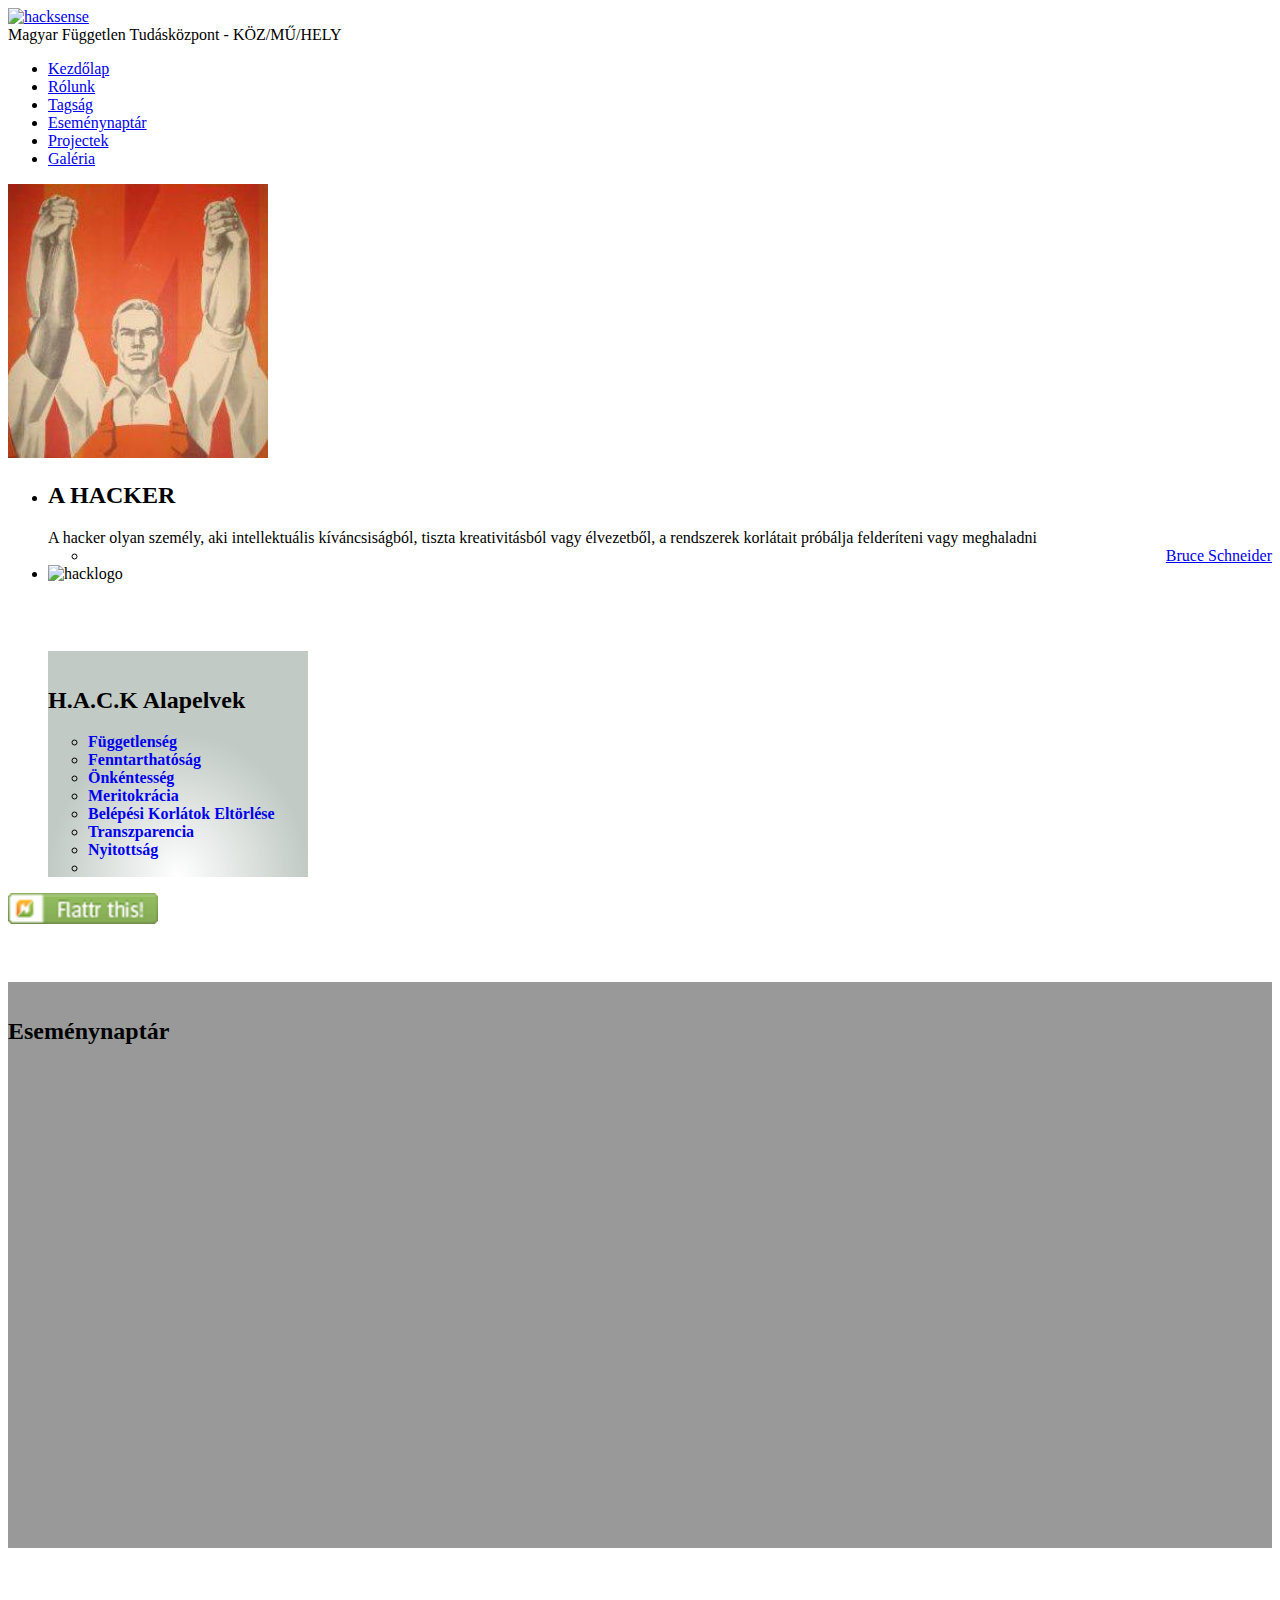
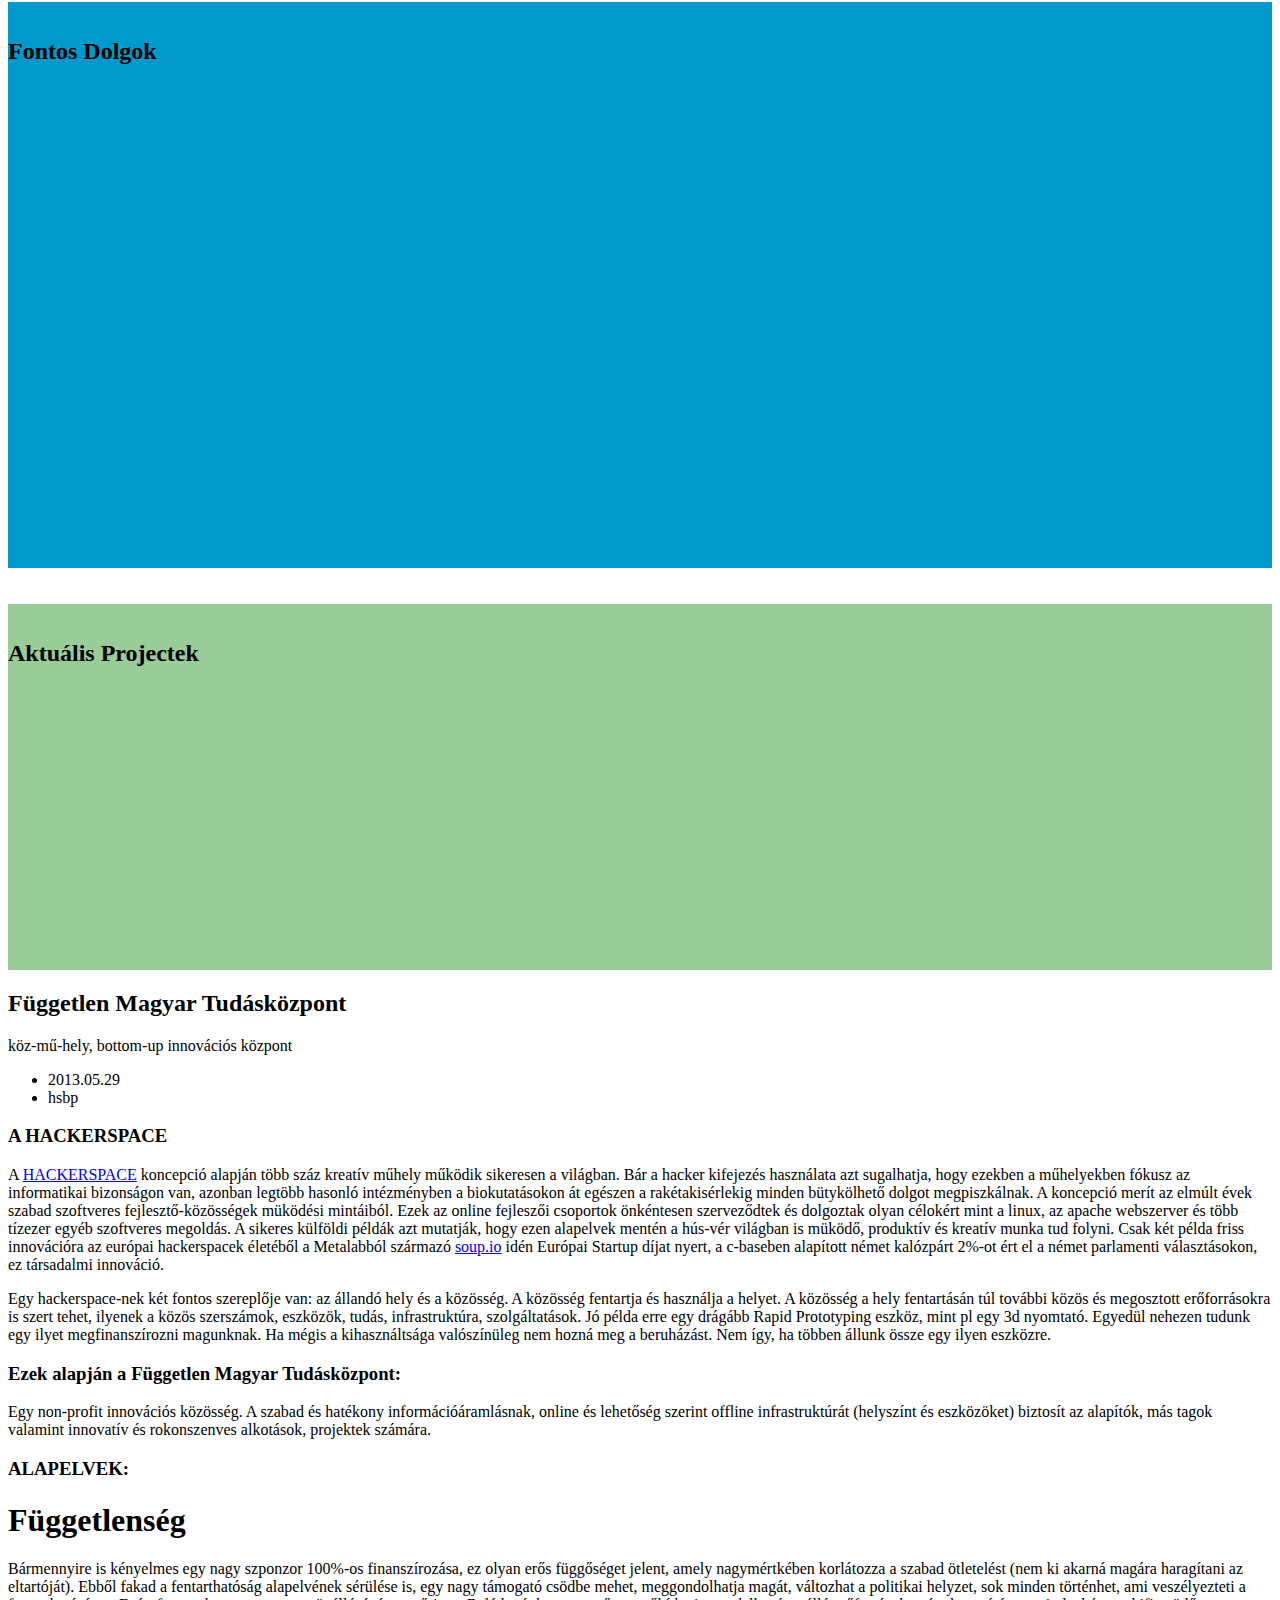
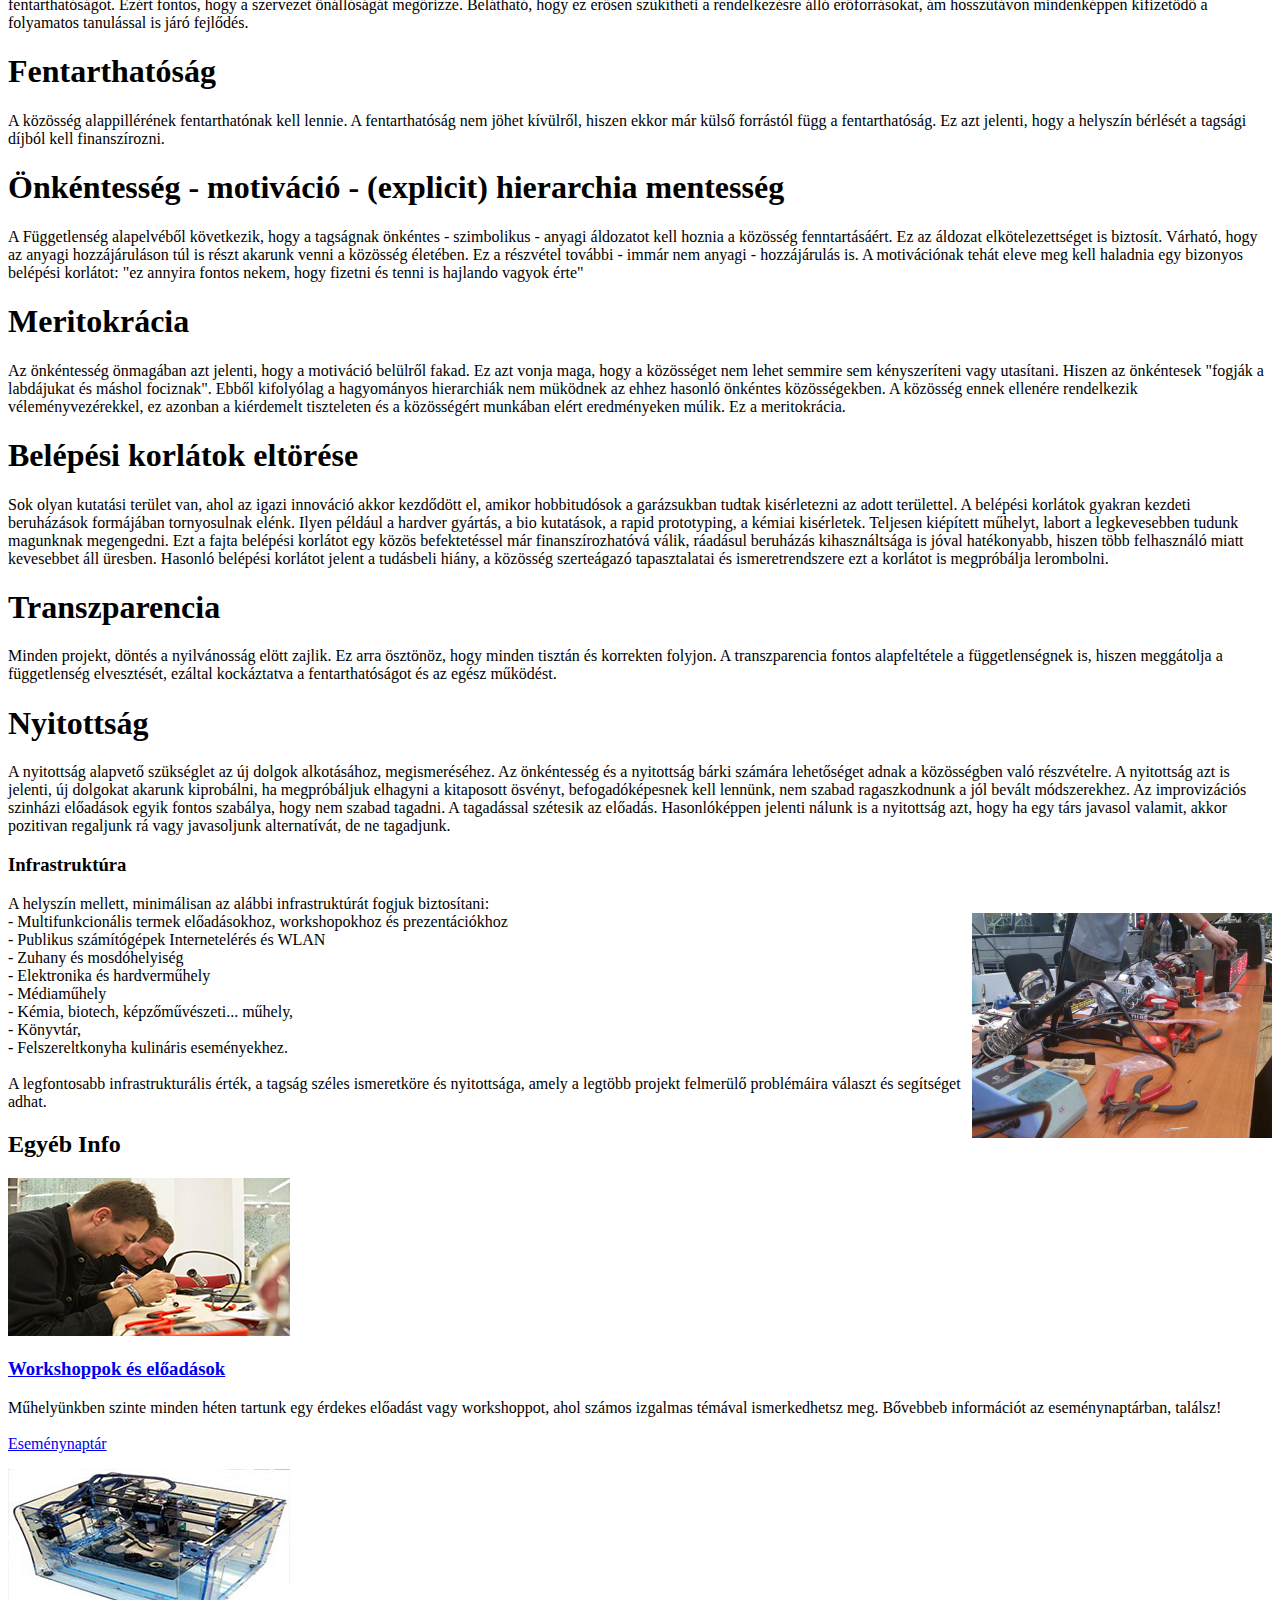
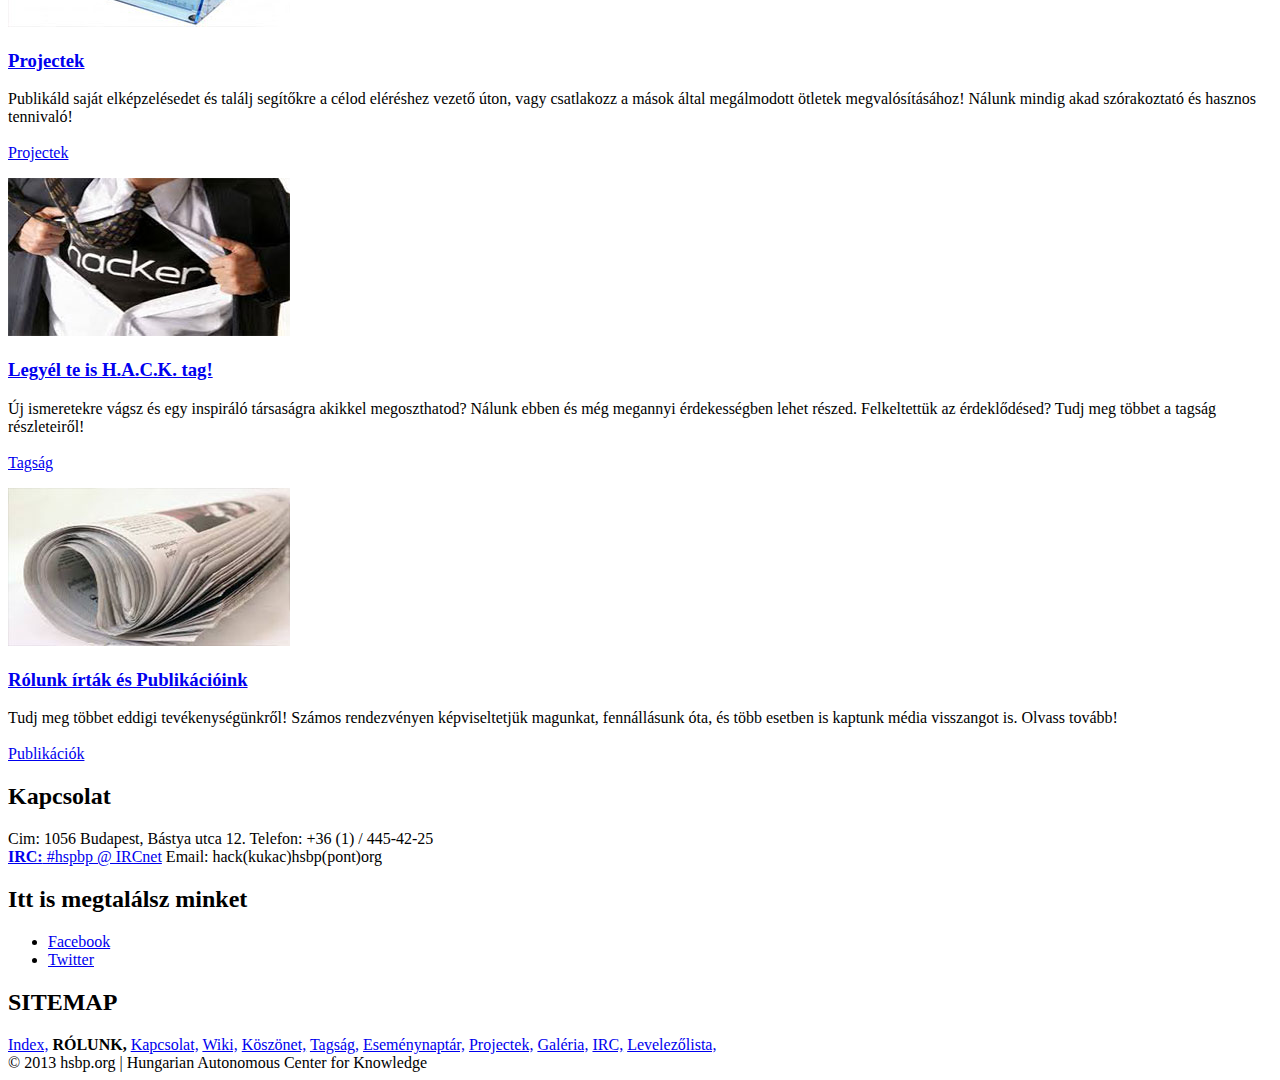
==== commit f117dc50: "Merge 8d815c890a0568ad2e6f76da3f8f6dcacd0a4077 into 252c8ae13832651579a0a86fee1e332884d54997" ====
--- a/rolunk.html
+++ b/rolunk.html
@@ -39,7 +39,6 @@
 }
 a.alapelvek_lista:hover {
 	text-transform: uppercase;
-	background: #000;
 	color: #FFF;
 	border-radius: 4px;
 	padding: 10px;
@@ -79,10 +78,10 @@
   <ul>
     <li><a href="index.html">Kezdőlap</a></li>
     <li class="current_page_item"><a href="rolunk.html">Rólunk</a></li>
-    <li><a href="#alapelvek" class="scroll">Alapelvek</a></li>
     <li><a href="#">Tagság</a></li>
-    <li><a href="#infrastruktura" class="scroll">Infrastruktúra</a></li>
+    <li><a href="#">Eseménynaptár</a></li>
     <li><a href="#">Projectek</a></li>
+    <li><a href="#">Galéria</a></li>
   </ul>
 </nav>
 <!-- /Nav --> 
@@ -98,7 +97,7 @@
           
           <section> 
             <!-- Hackerek -->
-            <div class="hackers"> <img class="centered dropshadow rounded20" width="260" src="images/elvtars.jpg" alt="elvtars image">
+            <div class="hackers"> <img class="centered rounded20" width="260" src="images/elvtars.jpg" alt="elvtars image">
               <ul class="style2">
                 <li>
                   <article class="is-post-summary">
@@ -151,7 +150,7 @@
               <br>
               <br>
               <!-- Esemenynaptar Doboz. A CSS valltozni fog ezekben a dobozokban ezert vannak itt definialva.-->
-              <div  class="centered dropshadow rounded20" style="height:550px; background:#999; padding-top: 1em;">
+              <div  class="centered rounded20" style="height:550px; background:#999; padding-top: 1em;">
                 <h2>Eseménynaptár</h2>
                 <div id="calendarbox"></div>
               </div>
@@ -160,14 +159,14 @@
               <br>
               <br>
               <!-- Fontos Dolgok Doboz-->
-              <div  class="centered dropshadow rounded20" style="height:550px; background:#09C; padding-top: 1em;">
+              <div  class="centered rounded20" style="height:550px; background:#09C; padding-top: 1em;">
                 <h2>Fontos Dolgok</h2>
                 <div id="importantbox"></div>
               </div>
               <!-- /Fontos dolgok Doboz--> 
               <br>
               <br>
-              <div  class="centered dropshadow rounded20" style="height:350px; background:#9C9; padding-top: 1em;">
+              <div  class="centered rounded20" style="height:350px; background:#9C9; padding-top: 1em;">
                 <h2>Aktuális Projectek</h2>
                 <div id="projectbox"></div>
               </div>
@@ -225,7 +224,7 @@
               <a name="infrastruktura" id="infrastruktura"></a>
               <h3>Infrastruktúra</h3>
               <p>A helyszín mellett, minimálisan az alábbi infrastruktúrát fogjuk biztosítani:<br>
-                <img class="rounded20 dropshadow" style="float:right;" width="300" src="images/hacking.jpg" alt="hackers hacking"> - Multifunkcionális termek előadásokhoz, workshopokhoz és prezentációkhoz<br>
+                <img class="rounded20" style="float:right;" width="300" src="images/infrastructure.png" alt="hackers hacking"> - Multifunkcionális termek előadásokhoz, workshopokhoz és prezentációkhoz<br>
                 - Publikus számítógépek Internetelérés és WLAN<br>
                 - Zuhany és mosdóhelyiség<br>
                 - Elektronika és hardverműhely<br>
@@ -256,7 +255,7 @@
               <div class="3u"> 
                 
                 <!-- Bejegyzés 1 -->
-                <section class="is-feature"> <a href="#" class="image image-full"><img class="dropshadow" src="images/workshopp.png" alt="workshop" /></a>
+                <section class="is-feature"> <a href="#" class="image image-full"><img  src="images/workshop.png" alt="workshop" /></a>
                   <h3><a href="#">Workshoppok és előadások</a></h3>
                   <p>Műhelyünkben szinte minden héten tartunk egy érdekes előadást vagy workshoppot, ahol számos izgalmas témával ismerkedhetsz meg. Bővebbeb információt az eseménynaptárban, találsz!<br>
                     <br>
@@ -268,7 +267,7 @@
               <div class="3u"> 
                 
                 <!-- Bejegyzés 2 -->
-                <section class="is-feature"> <a href="#" class="image image-full"><img src="images/3dprinter.jpg" class="dropshadow" alt="project" /></a>
+                <section class="is-feature"> <a href="#" class="image image-full"><img src="images/3dprinter.jpg" alt="project" /></a>
                   <h3><a href="#">Projectek</a></h3>
                   <p>Publikáld saját elképzelésedet és találj segítőkre a célod eléréshez vezető úton, vagy csatlakozz a mások által megálmodott ötletek megvalósításához! Nálunk mindig akad szórakoztató és hasznos tennivaló!<br>
                     <br>
@@ -280,7 +279,7 @@
               <div class="3u"> 
                 
                 <!-- Bejegyzés 3 -->
-                <section class="is-feature"> <a href="#" class="image image-full"><img class="dropshadow" src="images/becomehacker.jpg" alt="" /></a>
+                <section class="is-feature"> <a href="#" class="image image-full"><img src="images/becomehacker.jpg" alt="" /></a>
                   <h3><a href="#">Legyél te is H.A.C.K. tag!</a></h3>
                   <p>Új ismeretekre vágsz és egy inspiráló társaságra akikkel megoszthatod? Nálunk ebben és még megannyi érdekességben lehet részed. Felkeltettük az érdeklődésed? Tudj meg többet a tagság részleteiről!<br>
                     <br>
@@ -292,7 +291,7 @@
               <div class="3u"> 
                 
                 <!-- Bejegyzés 4 -->
-                <section class="is-feature"> <a href="#" class="image image-full"><img class="dropshadow" src="images/newspaper.jpg" alt="" /></a>
+                <section class="is-feature"> <a href="#" class="image image-full"><img src="images/newspaper.jpg" alt="" /></a>
                   <h3><a href="http://getlamp.com">Rólunk írták és Publikációink</a></h3>
                   <p>Tudj meg többet eddigi tevékenységünkről! Számos rendezvényen képviseltetjük magunkat, fennállásunk óta, és több esetben is kaptunk média visszangot is. Olvass tovább!<br>
                     <br>
@@ -331,9 +330,9 @@
       </section>
       <!-- /Social --> 
       <!-- Sitemap -->
-      <section>
+       <section>
         <h2 class="major"><span>SITEMAP</span></h2>
-        <a href="index.html">Index,</a> <b>RÓLUNK,</b> <a href="#">Kapcsolat,</a> <a href="http//hsbp.org">Wiki,</a> <a href="#">Köszönet,</a> 
+        <a href="index.html">Index,</a><b> RÓLUNK,</b> <a href="kapcsolat.html">Kapcsolat,</a> <a href="http//hsbp.org">Wiki,</a> <a href="thx.html">Köszönet,</a> <a href="tagsag.html">Tagság,</a> </a> <a href="naptar.html">Eseménynaptár,</a> </a> <a href="projects.html">Projectek,</a> </a> <a href="galeria.html">Galéria,</a> <a href="irc.html">IRC,</a> <a href="levlista.html">Levelezőlista,</a></section>
         <!-- /Sitemap -->
         
         <div class="row"> 
